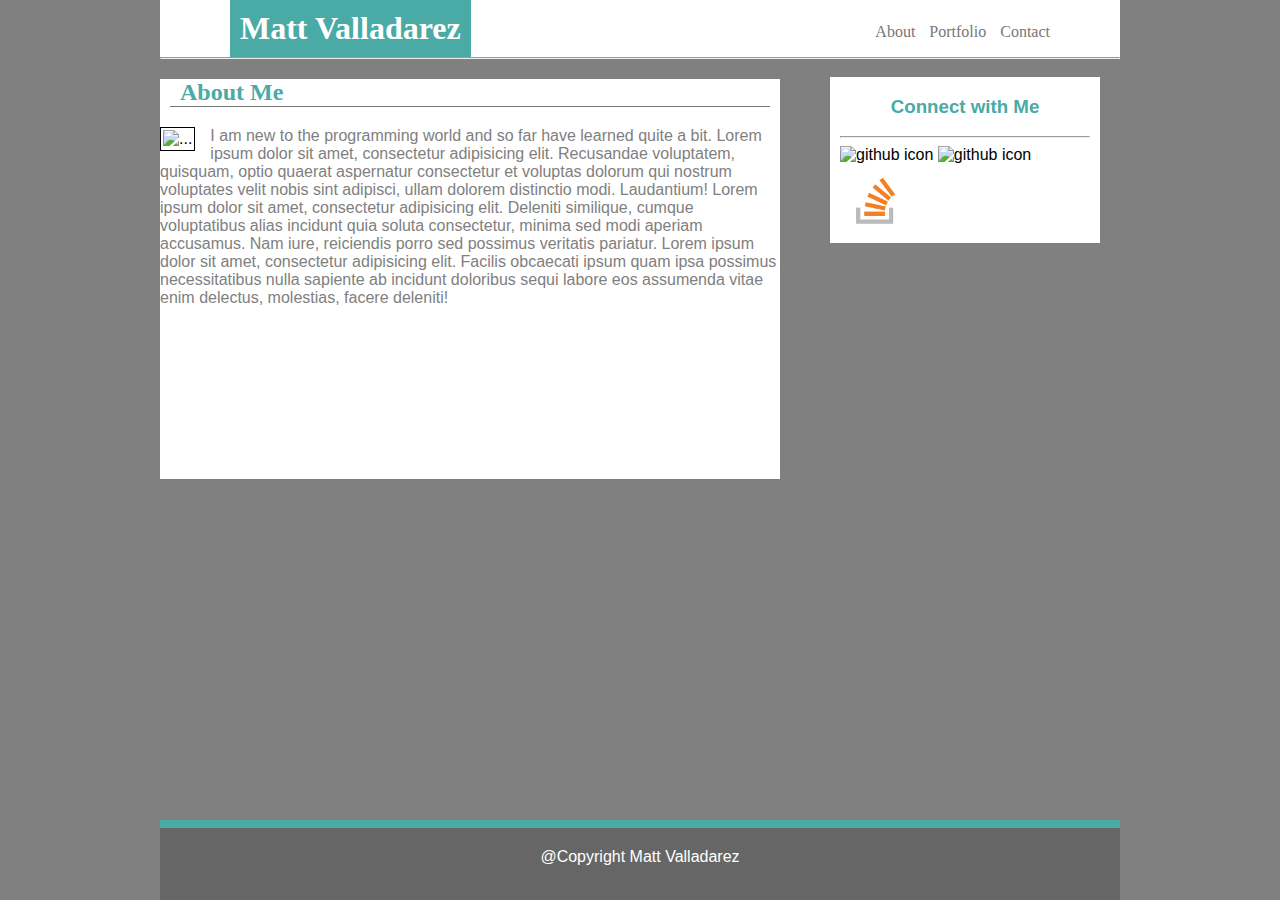
==== index.html @ 297df39e "Add files via upload" ====
<!DOCTYPE html>
<html>

<head>
    <link rel="stylesheet" type="text/css" href="./assets/css/style.css">
</head>

<body>
    <!--Teal color (used for headings and backgrounds): #4aaaa5 -->
    <!--Regular font color (used for paragraphs and all text besides the headings): #777777 -->
    <!--Main header background color: #ffffff -->
    <!--Main header border color: #cccccc -->
    <!--Footer background color: #666666 -->
    <!--Main content background color: #ffffff-->
    <!--Main content border color: #dddddd -->
    <!--For heading fonts use font-family: 'Georgia', Times, Times New Roman, serif; -->
    <!-- For all other fonts use 'Arial', 'Helvetica Neue', Helvetica, sans-serif; -->
    <!--The entire content area is 960px wide -->
    <!--The main section content is 650px wide. -->
    <!--The sidebar is 270px wide. -->
    <header>
        <div class="container">
            <h1 class="name">Matt Valladarez</h1>
            <nav>
                <ul>
                    <li><a href="index.html">About</a></li> 
                    <li><a href="portfolio.html">Portfolio</a></li> 
                    <li><a href="contact.html">Contact</a></li> 
                </ul>
            </nav>
        </div>
    </header>
    <hr>
            <div class="sidebar">
            <h3 class="titlecon">Connect with Me</h3>
            <hr>
            <div class="pics">
            <img class="icons" alt="github icon" src="./assets/images/Github-Mark.png">
            <img class="icons" alt="github icon" src="./assets/images/ln.png">
            <img class="icons" alt="github icon" src="./assets/images/Stack.png">
            </div>
        </div>
        <div class="content">
            <h2 class="About">About Me</h2>
            <img src="http://placehold.it/150x150" class="thumbnail" alt="...">
            <div class="paragraph"><p> I am new to the programming world and so far have learned quite a bit.  Lorem ipsum dolor sit amet, consectetur adipisicing elit. Recusandae voluptatem, quisquam, optio quaerat aspernatur consectetur et voluptas dolorum qui nostrum voluptates velit nobis sint adipisci, ullam dolorem distinctio modi. Laudantium! Lorem ipsum dolor sit amet, consectetur adipisicing elit. Deleniti similique, cumque voluptatibus alias incidunt quia soluta consectetur, minima sed modi aperiam accusamus. Nam iure, reiciendis porro sed possimus veritatis pariatur. Lorem ipsum dolor sit amet, consectetur adipisicing elit. Facilis obcaecati ipsum quam ipsa possimus necessitatibus nulla sapiente ab incidunt doloribus sequi labore eos assumenda vitae enim delectus, molestias, facere deleniti!</p></div>
        </div>


    <div class="footer"> @Copyright Matt Valladarez </div>

</body>

</html>
---- assets/css/style.css ----
*{
	box-sizing: border-box;
}

body{
	width: 960px;
	margin: 0 auto;
	display: block;
	font-family: 'Arial', 'Helvetica Neue', Helvetica, sans-serif;
	background-color: grey;
}

header{
	margin: 0;
	width: 100%;
	background-color: white;
}

h1{
	padding: 10px;
	height: 50px;
	margin-top: 0;
	margin-bottom: 0;
}

hr{
	margin-top: 0;
}

.container{
	font-family: 'Georgia', Times, Times New Roman, serif;
}
.name{
	background-color: #4aaaa5;
	color: white;
	text-align: center;
	height: 100%;
	margin-left: 70px;
	float: left;
	margin-bottom: 0;
	margin-top: 0;
}

nav ul{
	margin: 0;
	padding: 0;
	list-style: none;
	margin-right: 70px;
	color: #777777;
}
nav {
	float: right;
}

header::after {
	content: '';
	display: table;
	clear: both;
}
nav li{
	display: inline-block;
	padding-top: 23px;
	margin-left: 10px;
	color: #777777;
}
a{
	text-decoration: none;
	color: #777777;
}

.port{
	border-right: 1px solid;
	border-right: 1px solid;
}

.footer{
	clear: both;
	position: absolute;
	border-top: 8px solid #4aaaa5;
	bottom: 0;
	height: 80px;
	color: white;
	width: 960px;
	background-color: #666666;
	text-align: center;
	padding-top: 20px;
}

.content{
	width: 620px;
	font-family:'Arial', 'Helvetica Neue', Helvetica, sans-serif;
	height: 400px;
	background-color: white;
}

h2{
	font-family: 'Georgia', Times, Times New Roman, serif;
	color: #4aaaa5;
	border-bottom: 1px solid #777777;
	padding-left: 10px;
	padding-right: 10px;
	margin-right: 10px;
	margin-left: 10px;
}

.sidebar{
	padding-left: 10px;
	padding-right: 10px;
	float: right;
	margin-right: 20px;
	margin-top: 10px;
	width: 270px;
	background-color: white;
}

.thumbnail{
	float: left;
	margin-right: 15px;
	margin-bottom: 5px;
	border: solid black 1px;
	padding: 2px;
}

.paragraph {
  font-family:'Arial', 'Helvetica Neue', Helvetica, sans-serif;	
  color: grey;
}

.icons {
	height: 75px;
	width: 75px;
}

h3 {
	color: #4aaaa5;
	text-align: center;
}

/*Contact Form */

label {
	float: left;
	width: 150px;
	text-align: right;
	padding-right: 12px;
	margin-top: 5px;
}

input, textarea {
	margin-top: 12px;
}

#simpleform{
	margin-left: 20px;
	background-color: #CCC;
	width: 80%;
}

#theSubmit{
	margin-left: 132px;
	padding: 15px;
}


/*Portfolio */

.gallery{
	float: left;
	padding-top: 0;
	padding-left: 25px;
	padding-bottom: 2px;
}

h5{
	margin-top: 0;
	background-color: #4aaaa5;
	color: white;
	width: 150px;
	padding: 2px;
}
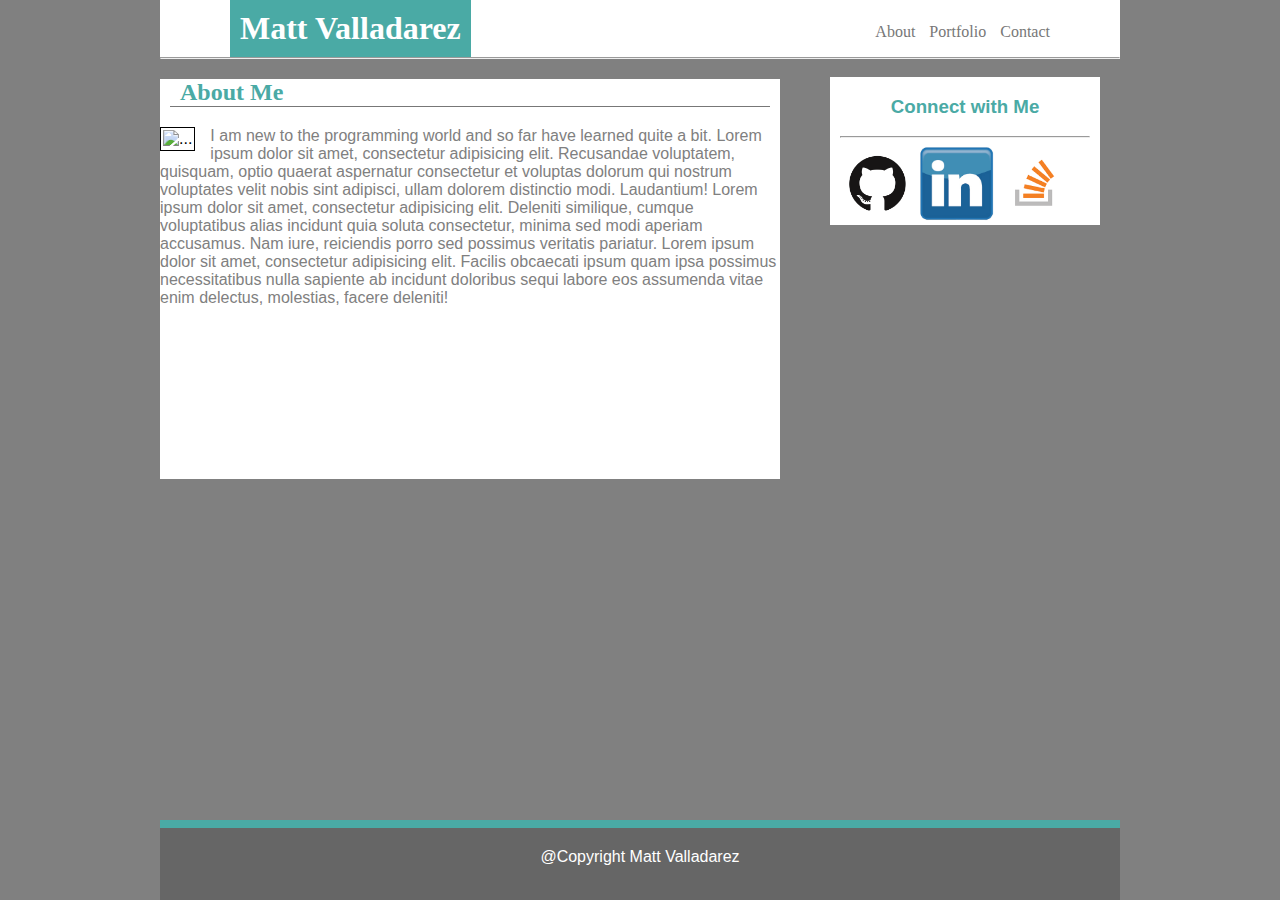
==== commit efacea41: "Update index.html" ====
--- a/index.html
+++ b/index.html
@@ -35,8 +35,8 @@
             <h3 class="titlecon">Connect with Me</h3>
             <hr>
             <div class="pics">
-            <img class="icons" alt="github icon" src="./assets/images/Github-Mark.png">
-            <img class="icons" alt="github icon" src="./assets/images/ln.png">
+            <img class="icons" alt="github icon" src="./assets/images/GitHub-Mark.png">
+            <img class="icons" alt="github icon" src="./assets/images/LN.png">
             <img class="icons" alt="github icon" src="./assets/images/Stack.png">
             </div>
         </div>
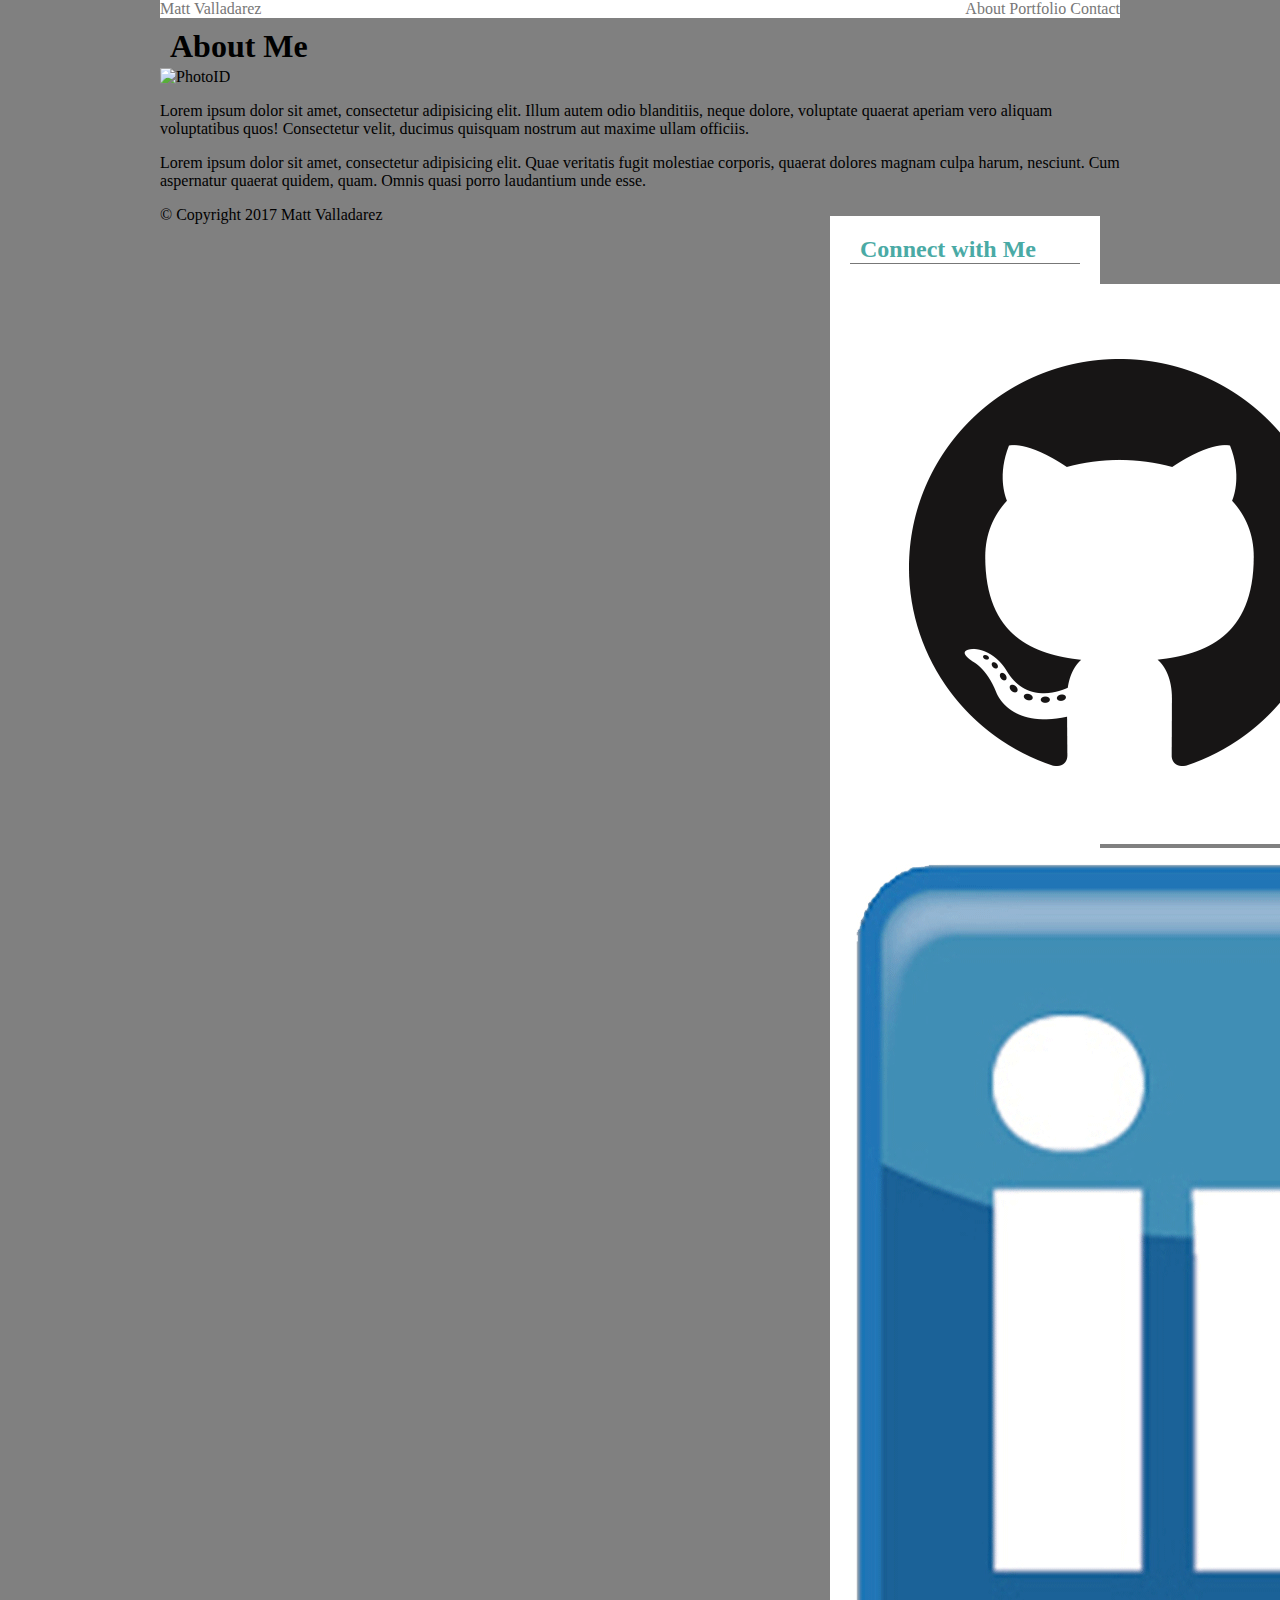
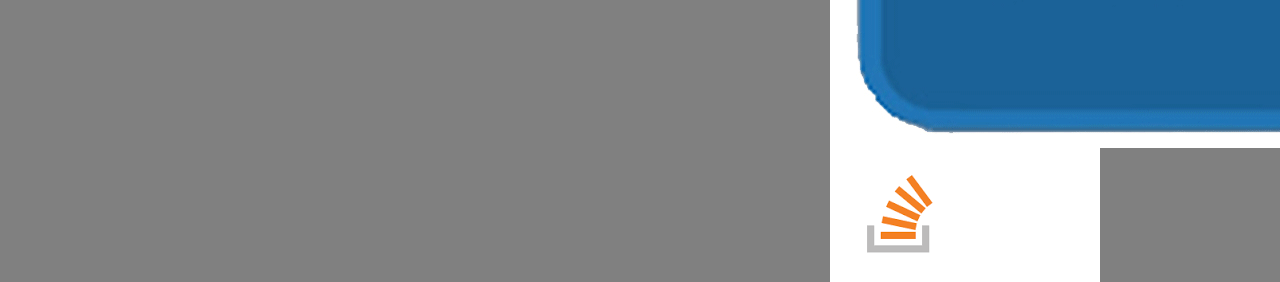
==== commit f9ce0260: "Update index.html" ====
--- a/index.html
+++ b/index.html
@@ -2,53 +2,43 @@
 <html>
 
 <head>
+    <title>About Me</title>
+    <link rel="stylesheet" type="text/css" href="./assets/css/reset.css">
     <link rel="stylesheet" type="text/css" href="./assets/css/style.css">
 </head>
 
 <body>
-    <!--Teal color (used for headings and backgrounds): #4aaaa5 -->
-    <!--Regular font color (used for paragraphs and all text besides the headings): #777777 -->
-    <!--Main header background color: #ffffff -->
-    <!--Main header border color: #cccccc -->
-    <!--Footer background color: #666666 -->
-    <!--Main content background color: #ffffff-->
-    <!--Main content border color: #dddddd -->
-    <!--For heading fonts use font-family: 'Georgia', Times, Times New Roman, serif; -->
-    <!-- For all other fonts use 'Arial', 'Helvetica Neue', Helvetica, sans-serif; -->
-    <!--The entire content area is 960px wide -->
-    <!--The main section content is 650px wide. -->
-    <!--The sidebar is 270px wide. -->
-    <header>
+    <header id="masthead">
         <div class="container">
-            <h1 class="name">Matt Valladarez</h1>
+            <a href="index.html" id="logo">Matt Valladarez</a>
             <nav>
-                <ul>
-                    <li><a href="index.html">About</a></li> 
-                    <li><a href="portfolio.html">Portfolio</a></li> 
-                    <li><a href="contact.html">Contact</a></li> 
-                </ul>
+                <a href="index.html">About</a>
+                <a href="portfolio.html">Portfolio</a>
+                <a href="contact.html">Contact</a>
             </nav>
         </div>
     </header>
-    <hr>
-            <div class="sidebar">
-            <h3 class="titlecon">Connect with Me</h3>
-            <hr>
-            <div class="pics">
-            <img class="icons" alt="github icon" src="./assets/images/GitHub-Mark.png">
-            <img class="icons" alt="github icon" src="./assets/images/LN.png">
-            <img class="icons" alt="github icon" src="./assets/images/Stack.png">
+    <div id="main-container" class="container">
+        <section class="main-section">
+            <h1>About Me</h1>
+            <img src="./assets/images/IMG_0024.jpg" class="auth-image" alt="PhotoID">
+            <p> Lorem ipsum dolor sit amet, consectetur adipisicing elit. Illum autem odio blanditiis, neque dolore, voluptate quaerat aperiam vero aliquam voluptatibus quos! Consectetur velit, ducimus quisquam nostrum aut maxime ullam officiis. </p>
+            <p>Lorem ipsum dolor sit amet, consectetur adipisicing elit. Quae veritatis fugit molestiae corporis, quaerat dolores magnam culpa harum, nesciunt. Cum aspernatur quaerat quidem, quam. Omnis quasi porro laudantium unde esse.
+            </p>
+        </section>
+        <section class="sidebar">
+            <div id="connect">
+                <h2> Connect with Me</h2>
+                <img src="./assets/images/GitHub-Mark.png" class="social" alt="Github">
+                <img src="./assets/images/LN.png" class="social" alt="LinkedIn">
+                <img src="./assets/images/Stack.png" class="social" alt="Stacked">
             </div>
+        </section>
+    </div>
+    <footer>
+        <div class="container">
+            &copy; Copyright 2017 Matt Valladarez
         </div>
-        <div class="content">
-            <h2 class="About">About Me</h2>
-            <img src="http://placehold.it/150x150" class="thumbnail" alt="...">
-            <div class="paragraph"><p> I am new to the programming world and so far have learned quite a bit.  Lorem ipsum dolor sit amet, consectetur adipisicing elit. Recusandae voluptatem, quisquam, optio quaerat aspernatur consectetur et voluptas dolorum qui nostrum voluptates velit nobis sint adipisci, ullam dolorem distinctio modi. Laudantium! Lorem ipsum dolor sit amet, consectetur adipisicing elit. Deleniti similique, cumque voluptatibus alias incidunt quia soluta consectetur, minima sed modi aperiam accusamus. Nam iure, reiciendis porro sed possimus veritatis pariatur. Lorem ipsum dolor sit amet, consectetur adipisicing elit. Facilis obcaecati ipsum quam ipsa possimus necessitatibus nulla sapiente ab incidunt doloribus sequi labore eos assumenda vitae enim delectus, molestias, facere deleniti!</p></div>
-        </div>
-
-
-    <div class="footer"> @Copyright Matt Valladarez </div>
-
 </body>
 
 </html>
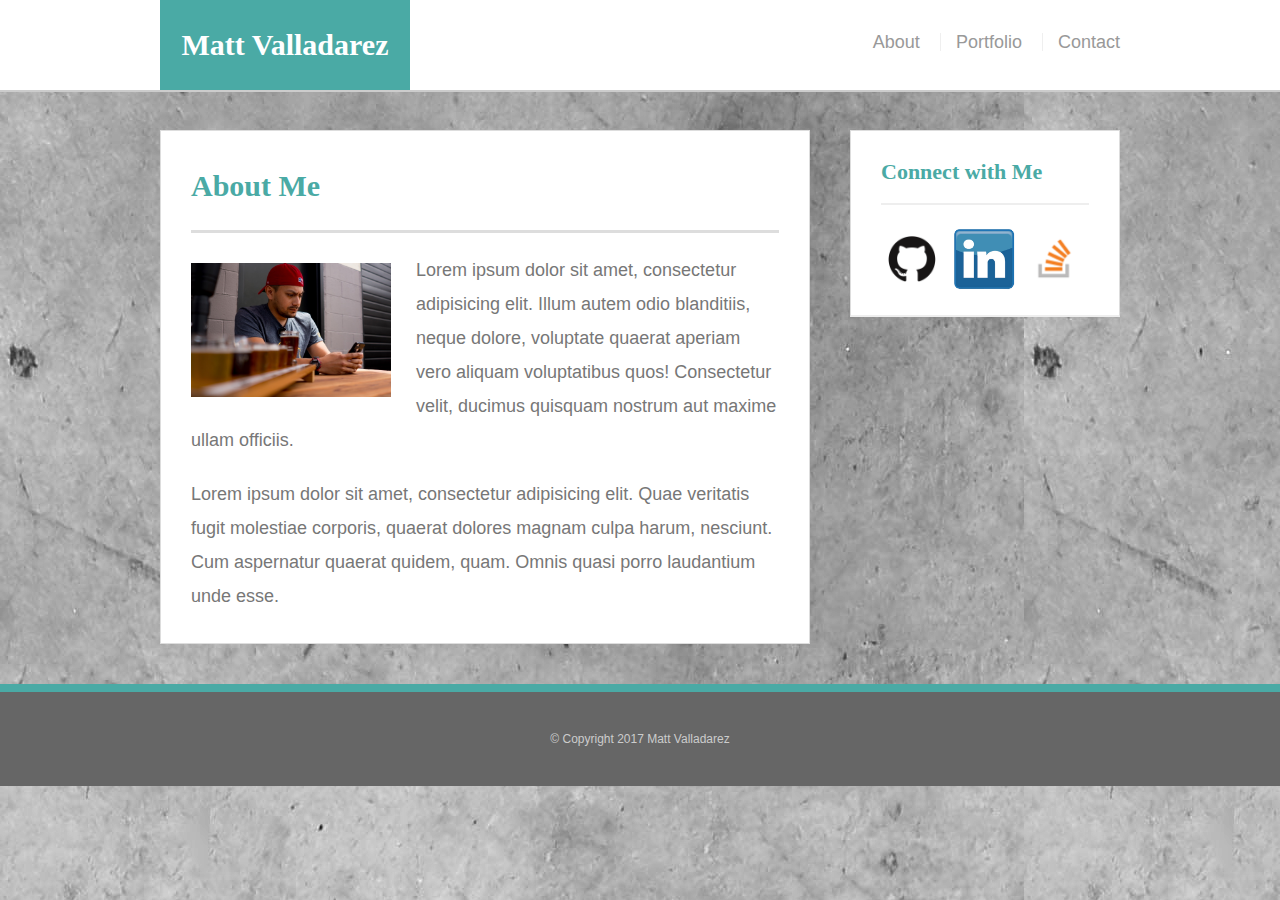
==== commit cc61ef9f: "Update index.html" ====
--- a/index.html
+++ b/index.html
@@ -21,7 +21,7 @@
     <div id="main-container" class="container">
         <section class="main-section">
             <h1>About Me</h1>
-            <img src="./assets/images/IMG_0024.jpg" class="auth-image" alt="PhotoID">
+            <img src="./assets/images/IMG_0024.JPG" class="auth-image" alt="PhotoID">
             <p> Lorem ipsum dolor sit amet, consectetur adipisicing elit. Illum autem odio blanditiis, neque dolore, voluptate quaerat aperiam vero aliquam voluptatibus quos! Consectetur velit, ducimus quisquam nostrum aut maxime ullam officiis. </p>
             <p>Lorem ipsum dolor sit amet, consectetur adipisicing elit. Quae veritatis fugit molestiae corporis, quaerat dolores magnam culpa harum, nesciunt. Cum aspernatur quaerat quidem, quam. Omnis quasi porro laudantium unde esse.
             </p>
--- a/assets/css/style.css
+++ b/assets/css/style.css
@@ -2,179 +2,229 @@
 	box-sizing: border-box;
 }
 
-body{
-	width: 960px;
+body {
+	background: url('../images/concrete_seamless.png');
+	font-size: 18px;
+	line-height: 34px;
+	font-family: 'Arial', 'Helvetica Neue', Helvetica, sans-serif;
+	color: #777;	
+}
+
+.container{
+	width: 100%;
+	max-width: 960px;
 	margin: 0 auto;
-	display: block;
-	font-family: 'Arial', 'Helvetica Neue', Helvetica, sans-serif;
-	background-color: grey;
-}
-
-header{
-	margin: 0;
-	width: 100%;
-	background-color: white;
-}
-
-h1{
-	padding: 10px;
-	height: 50px;
-	margin-top: 0;
+	clear: both;
+}
+
+h1, h2, h3, p {
+	margin-bottom: 20px;
+}
+
+p:last-child {
 	margin-bottom: 0;
 }
 
-hr{
-	margin-top: 0;
-}
-
-.container{
+h1, h2, h3 {
 	font-family: 'Georgia', Times, Times New Roman, serif;
-}
-.name{
-	background-color: #4aaaa5;
-	color: white;
+	font-weight: 700;
+	color: #4aaaa5;
+}
+
+h1 {
+	font-size: 30px;
+	line-height: 49px;
+	border-bottom: 3px solid #ddd;
+	padding-bottom: 20px;
+}
+
+h2, h3 {
+	font-size: 22px;
+}	
+
+
+/*header*/
+#masthead {
+	background: #fff;
+	margin: 0 0 30px;
+	z-index: 99;
+	color: #fff;
+	overflow: auto;
+	border-bottom: 2px solid #ccc;
+	position: fixed; 
+	width: 100%;
+}
+
+#logo {
+	width: 250px;
+	height: 90px;
+	background: #4aaaa5;
+	float: left;
+	font-family: 'Georgia', Times, Times New Roman, serif;
 	text-align: center;
-	height: 100%;
-	margin-left: 70px;
-	float: left;
-	margin-bottom: 0;
-	margin-top: 0;
-}
-
-nav ul{
-	margin: 0;
-	padding: 0;
-	list-style: none;
-	margin-right: 70px;
-	color: #777777;
-}
+	line-height: 90px;
+	color: #fff;
+	font-weight: 700;
+	font-size: 30px;
+	text-decoration: none;
+}
+
 nav {
 	float: right;
-}
-
-header::after {
-	content: '';
-	display: table;
+	margin-top: 25px;
+}
+
+nav a {
+	color: #999;
+	text-decoration: none;
+	margin-left: 15px;
+	display: inline-block;
+	border-left: 1px solid #efefef;
+	padding-left: 15px;
+	line-height: 18px;
+}
+
+nav a:first-child {
+	border-left: 0 none;
+}
+
+
+/*main*/
+#main-container{
+	padding-top: 130px;
+}
+
+.main-section {
+	background: #fff;
+	padding: 30px;
+	margin: 0 0 40px 0;
+	width: 100%;
+	max-width: 650px;
+	float: left;
+	border: 1px solid #ddd;
+}
+
+.auth-image {
+	width: 200px;
+	height: auto;
+	margin-top: 10px;
+	float: left;
+	margin-right: 25px;
+}
+
+/*sidebar*/
+
+.sidebar {
+	background: #fff;
+	padding: 30px;
+	width: 100%;
+	max-width: 270px;
+	float: right;
+	border: 1px solid #ddd;
+	margin-bottom: 20px;
+}
+
+h3, .sidebar, h2 {
+	border-bottom: 2px solid #eee;
+	padding-bottom: 20px;
+	margin-bottom: 15px;
+	line-height: 22px;
+}
+
+.social  {
+	width: 62px;
+	height: 62px;
+	margin-top: 8px;
+	margin-right: 5px;
+}
+
+.social:last-child {
+	margin-right: 0;
+}
+
+/*footer*/
+
+footer {
+	background: #666;
+	color: #fff;
+	padding: 30px 0;
 	clear: both;
-}
-nav li{
-	display: inline-block;
-	padding-top: 23px;
-	margin-left: 10px;
-	color: #777777;
-}
-a{
-	text-decoration: none;
-	color: #777777;
-}
-
-.port{
-	border-right: 1px solid;
-	border-right: 1px solid;
-}
-
-.footer{
-	clear: both;
+	border-top: 8px solid #4aaaa5;
+	color: #ccc;
+	font-size: 12px;
+	text-align: center;
+}
+
+/*portfolio*/
+.work {
+	position: relative;
+	float: left;
+	overflow: auto;	
+	width: 274px;
+	margin: 20px 0 25px;
+}
+
+.work:nth-child(even){
+	margin-right: 40px;
+}
+
+.work img {
+	width: 100%;
+	border: 0 none;
+	opacity: .8;
+}
+
+.work h3 {
+	border-bottom: 0;
+	background: #4aaaa5;
+	color: #fff;
+	text-align: center;
 	position: absolute;
-	border-top: 8px solid #4aaaa5;
-	bottom: 0;
-	height: 80px;
-	color: white;
-	width: 960px;
-	background-color: #666666;
-	text-align: center;
-	padding-top: 20px;
-}
-
-.content{
-	width: 620px;
-	font-family:'Arial', 'Helvetica Neue', Helvetica, sans-serif;
-	height: 400px;
-	background-color: white;
-}
-
-h2{
-	font-family: 'Georgia', Times, Times New Roman, serif;
-	color: #4aaaa5;
-	border-bottom: 1px solid #777777;
-	padding-left: 10px;
-	padding-right: 10px;
-	margin-right: 10px;
-	margin-left: 10px;
-}
-
-.sidebar{
-	padding-left: 10px;
-	padding-right: 10px;
-	float: right;
-	margin-right: 20px;
-	margin-top: 10px;
-	width: 270px;
-	background-color: white;
-}
-
-.thumbnail{
-	float: left;
-	margin-right: 15px;
-	margin-bottom: 5px;
-	border: solid black 1px;
-	padding: 2px;
-}
-
-.paragraph {
-  font-family:'Arial', 'Helvetica Neue', Helvetica, sans-serif;	
-  color: grey;
-}
-
-.icons {
-	height: 75px;
-	width: 75px;
-}
-
-h3 {
-	color: #4aaaa5;
-	text-align: center;
-}
-
-/*Contact Form */
-
-label {
-	float: left;
-	width: 150px;
-	text-align: right;
-	padding-right: 12px;
-	margin-top: 5px;
-}
-
-input, textarea {
-	margin-top: 12px;
-}
-
-#simpleform{
-	margin-left: 20px;
-	background-color: #CCC;
-	width: 80%;
-}
-
-#theSubmit{
-	margin-left: 132px;
+	bottom: 20px;
 	padding: 15px;
-}
-
-
-/*Portfolio */
-
-.gallery{
-	float: left;
-	padding-top: 0;
-	padding-left: 25px;
-	padding-bottom: 2px;
-}
-
-h5{
-	margin-top: 0;
-	background-color: #4aaaa5;
-	color: white;
-	width: 150px;
-	padding: 2px;
-}+	width: 100%;
+	line-height: 30px;
+	margin-bottom: 0;
+	font-weight: 300;
+}
+
+/*contact*/
+
+#contact-form ul {
+	margin-bottom: 20px;
+}
+
+#contact-form li {
+	margin-bottom: 10px;
+}
+
+label,
+input[type=text],
+input[type=email],
+textarea {
+	display: block;
+	width: 100%;
+}
+
+input[type=text],
+input[type=email],
+textarea{
+	height: 35px;
+	border: 1px solid #ddd;
+	padding: 0 10px;
+	font-size: 14px;
+}
+
+textarea {
+	height: 200px;
+}
+
+input[type=submit] {
+	background: #4aaaa5;
+	border: 0 none;
+	color: #fff;
+	font-size: 18px;
+	padding: 10px 30px;
+	cursor: pointer;
+}
+
